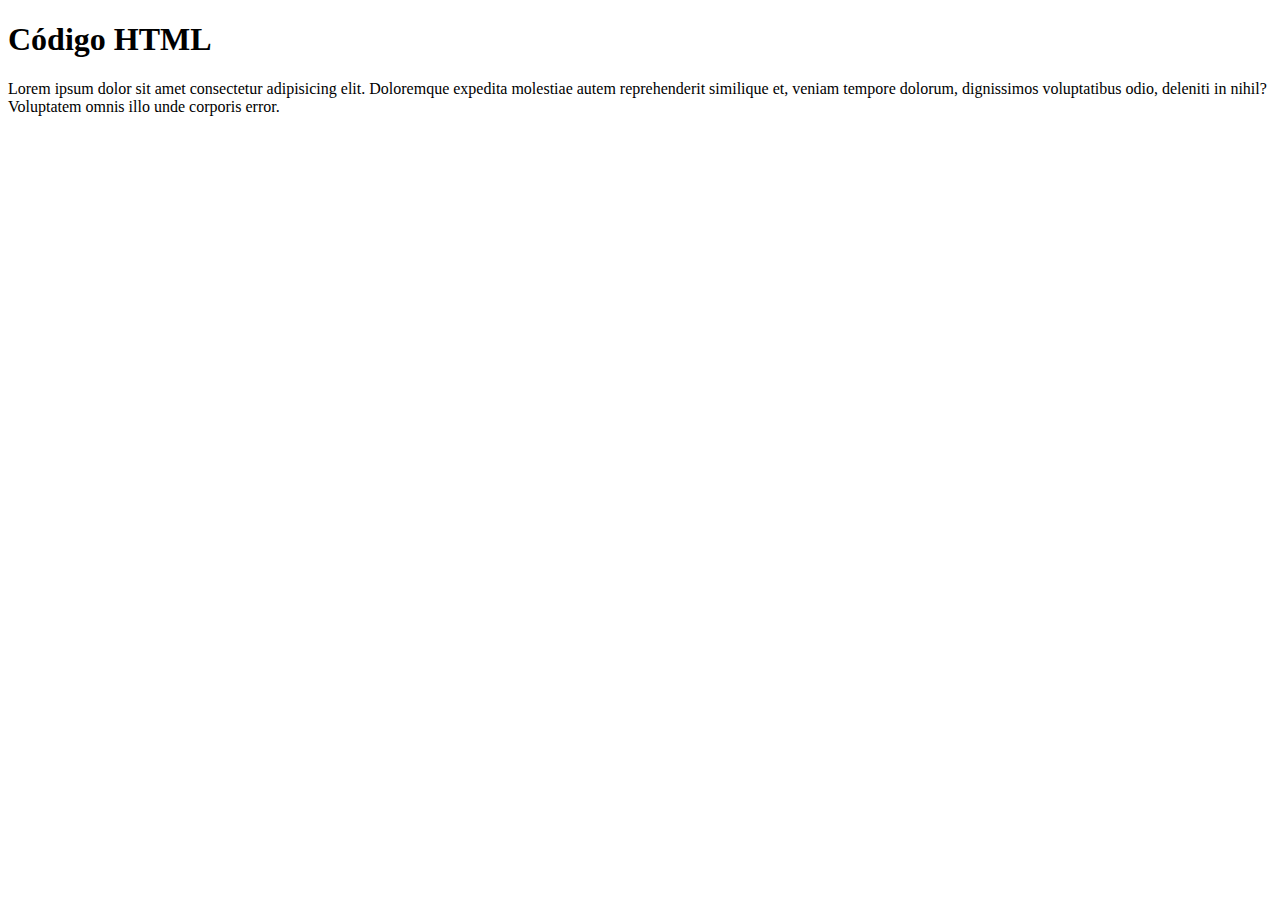
==== index.html @ 9c86500e "Adicionando tags do html" ====
<!DOCTYPE html>
<html lang="pt-br">
<head>
    <meta charset="UTF-8">
    <meta name="viewport" content="width=device-width, initial-scale=1.0">
    <title>Código HTML</title>
</head>
<body>
    <h1>    Código HTML</h1>

    <p>
        Lorem ipsum dolor sit amet consectetur adipisicing elit. Doloremque expedita molestiae autem reprehenderit similique et, veniam tempore dolorum, dignissimos voluptatibus odio, deleniti in nihil? Voluptatem omnis illo unde corporis error.
    </p>
    
</body>
</html>
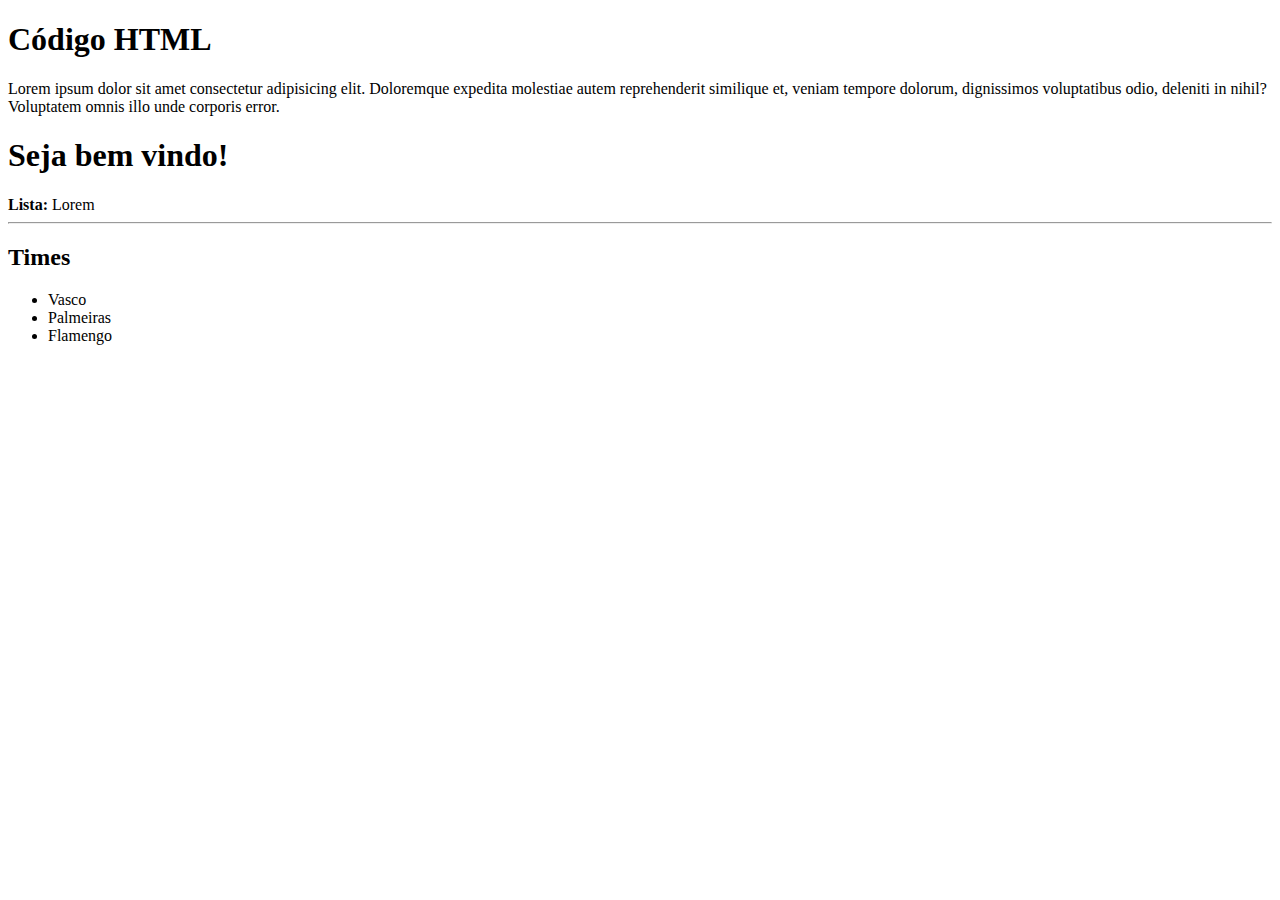
==== commit 1641dfae: "Adicionando lista de times" ====
--- a/index.html
+++ b/index.html
@@ -11,6 +11,23 @@
     <p>
         Lorem ipsum dolor sit amet consectetur adipisicing elit. Doloremque expedita molestiae autem reprehenderit similique et, veniam tempore dolorum, dignissimos voluptatibus odio, deleniti in nihil? Voluptatem omnis illo unde corporis error.
     </p>
+    <div>
+        <h1>Seja bem vindo!</h1>
+        <strong>Lista:</strong>
+        <spam>Lorem</spam>
+    </div>
     
+    <hr>
+
+     <!--lista não ordenada-->
+     
+<h2>Times</h2>
+    <ul>
+<li>Vasco</li>
+<li>Palmeiras</li>
+<li>Flamengo</li>
+    </ul>
+   
+
 </body>
 </html>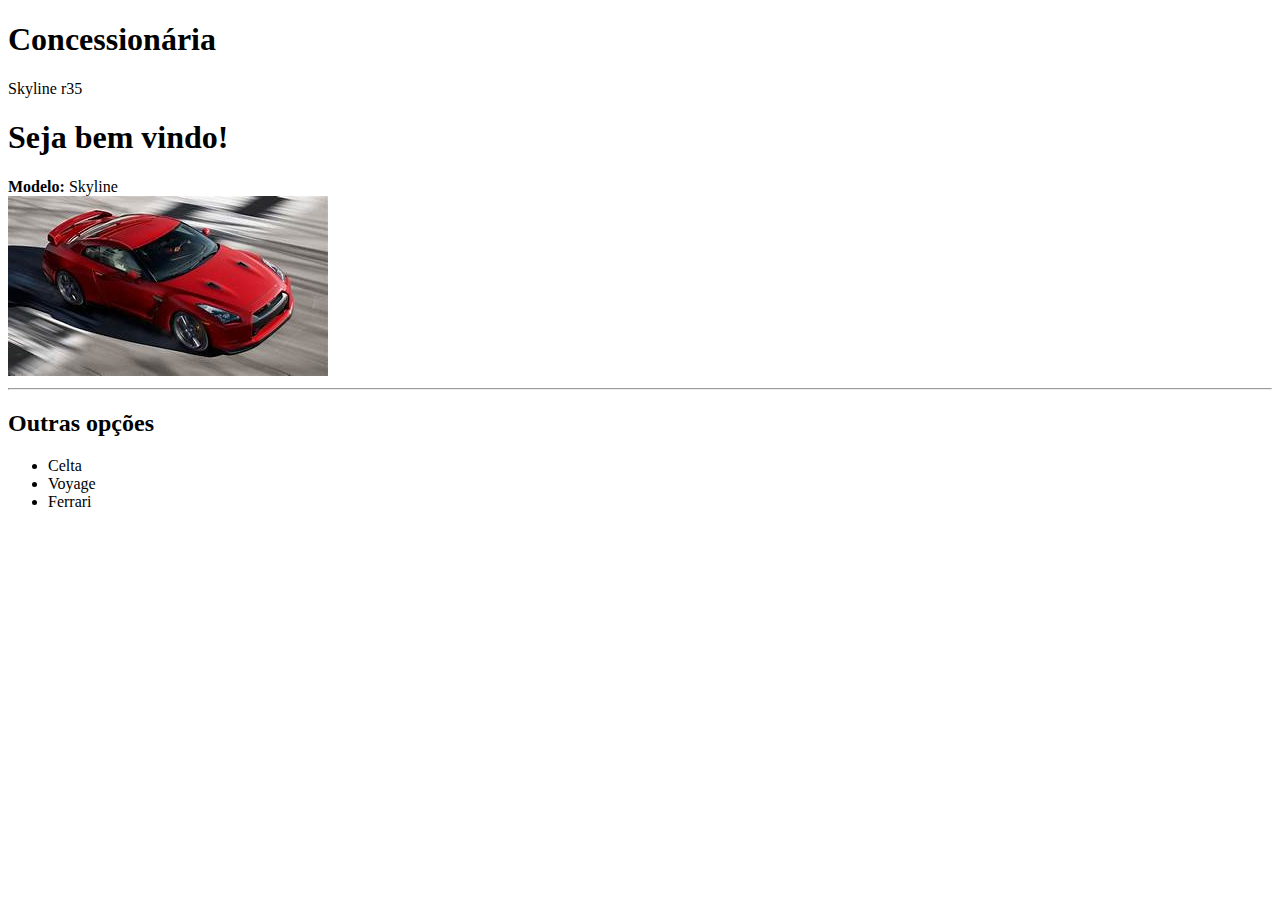
==== commit 8caa126e: "Troquei para concessioraria" ====
--- a/index.html
+++ b/index.html
@@ -6,26 +6,27 @@
     <title>Código HTML</title>
 </head>
 <body>
-    <h1>    Código HTML</h1>
+    <h1>    Concessionária</h1>
 
     <p>
-        Lorem ipsum dolor sit amet consectetur adipisicing elit. Doloremque expedita molestiae autem reprehenderit similique et, veniam tempore dolorum, dignissimos voluptatibus odio, deleniti in nihil? Voluptatem omnis illo unde corporis error.
+        Skyline r35
     </p>
     <div>
         <h1>Seja bem vindo!</h1>
-        <strong>Lista:</strong>
-        <spam>Lorem</spam>
+        <strong>Modelo:</strong>
+        <spam>Skyline</spam>
     </div>
-    
+    <img src="./img.jpg" alt=""/>
+     <!--linha preta que divide-->
     <hr>
 
      <!--lista não ordenada-->
-     
-<h2>Times</h2>
+
+<h2>Outras opções</h2>
     <ul>
-<li>Vasco</li>
-<li>Palmeiras</li>
-<li>Flamengo</li>
+<li>Celta</li>
+<li>Voyage</li>
+<li>Ferrari</li>
     </ul>
    
 
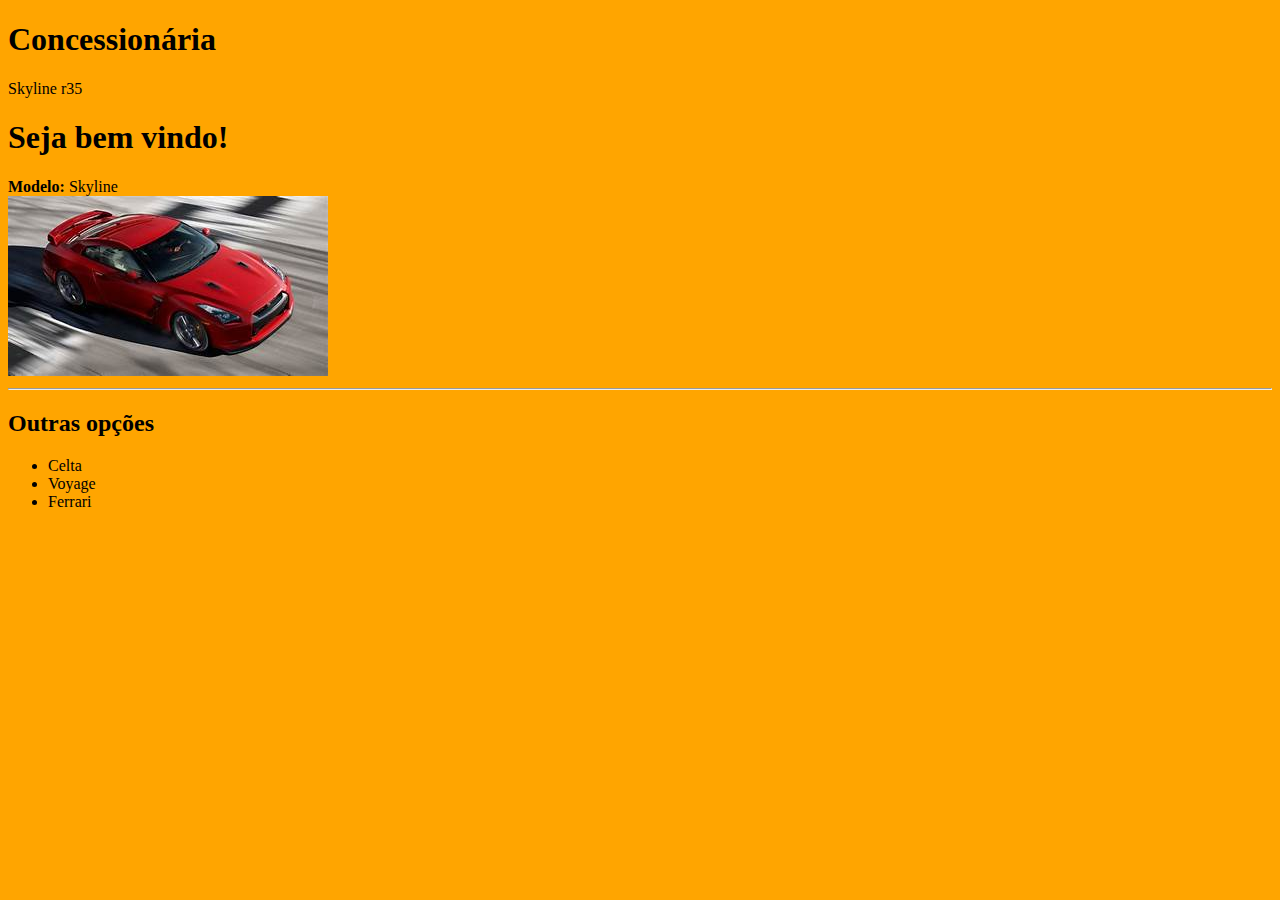
==== commit 4bef6b3d: "Adicionei css" ====
--- a/index.html
+++ b/index.html
@@ -1,12 +1,15 @@
 <!DOCTYPE html>
 <html lang="pt-br">
+
 <head>
     <meta charset="UTF-8">
     <meta name="viewport" content="width=device-width, initial-scale=1.0">
     <title>Código HTML</title>
+    <link rel="stylesheet" href="style.css">
 </head>
+
 <body>
-    <h1>    Concessionária</h1>
+    <h1> Concessionária</h1>
 
     <p>
         Skyline r35
@@ -16,19 +19,20 @@
         <strong>Modelo:</strong>
         <spam>Skyline</spam>
     </div>
-    <img src="./img.jpg" alt=""/>
-     <!--linha preta que divide-->
+    <img src="./img.jpg" alt="" />
+    <!--linha preta que divide-->
     <hr>
 
-     <!--lista não ordenada-->
+    <!--lista não ordenada-->
 
-<h2>Outras opções</h2>
+    <h2>Outras opções</h2>
     <ul>
-<li>Celta</li>
-<li>Voyage</li>
-<li>Ferrari</li>
+        <li>Celta</li>
+        <li>Voyage</li>
+        <li>Ferrari</li>
     </ul>
-   
+
 
 </body>
+
 </html>--- a/style.css
+++ b/style.css
@@ -0,0 +1,3 @@
+body {
+    background: orange;
+}